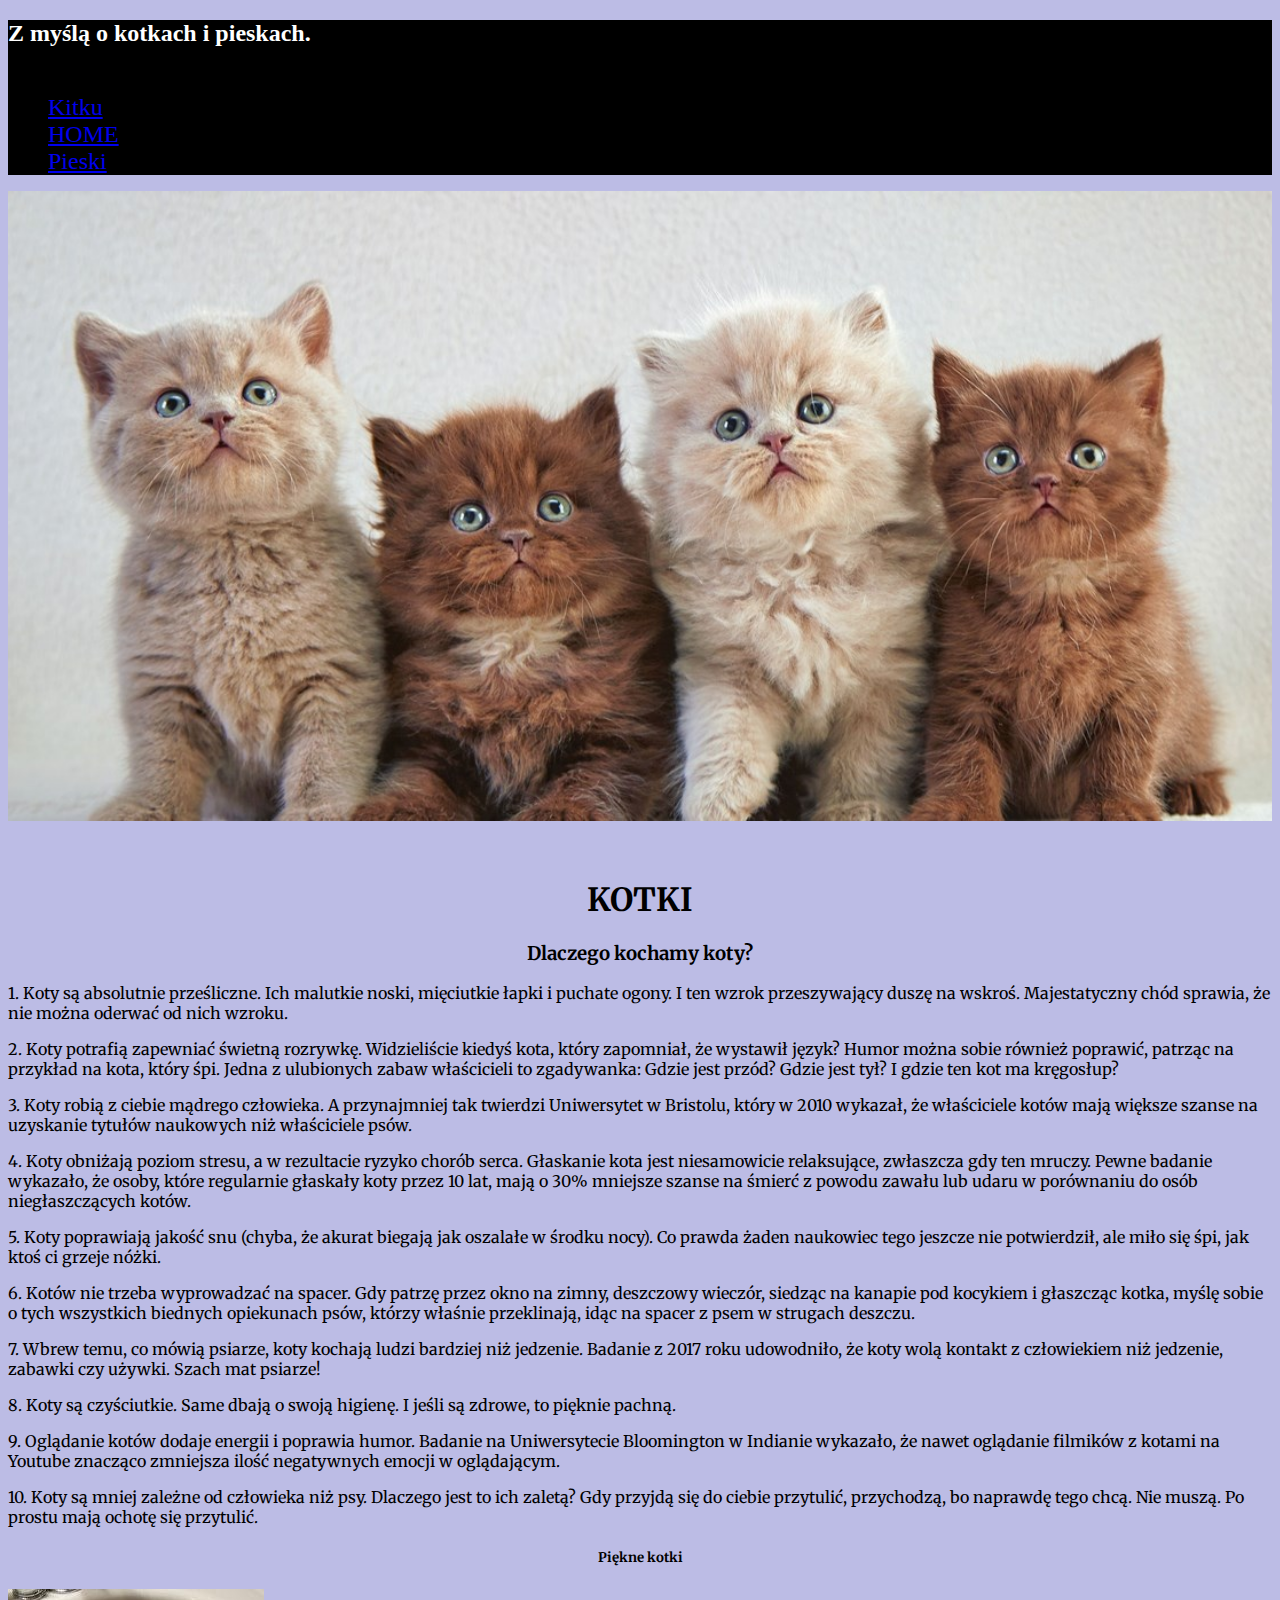
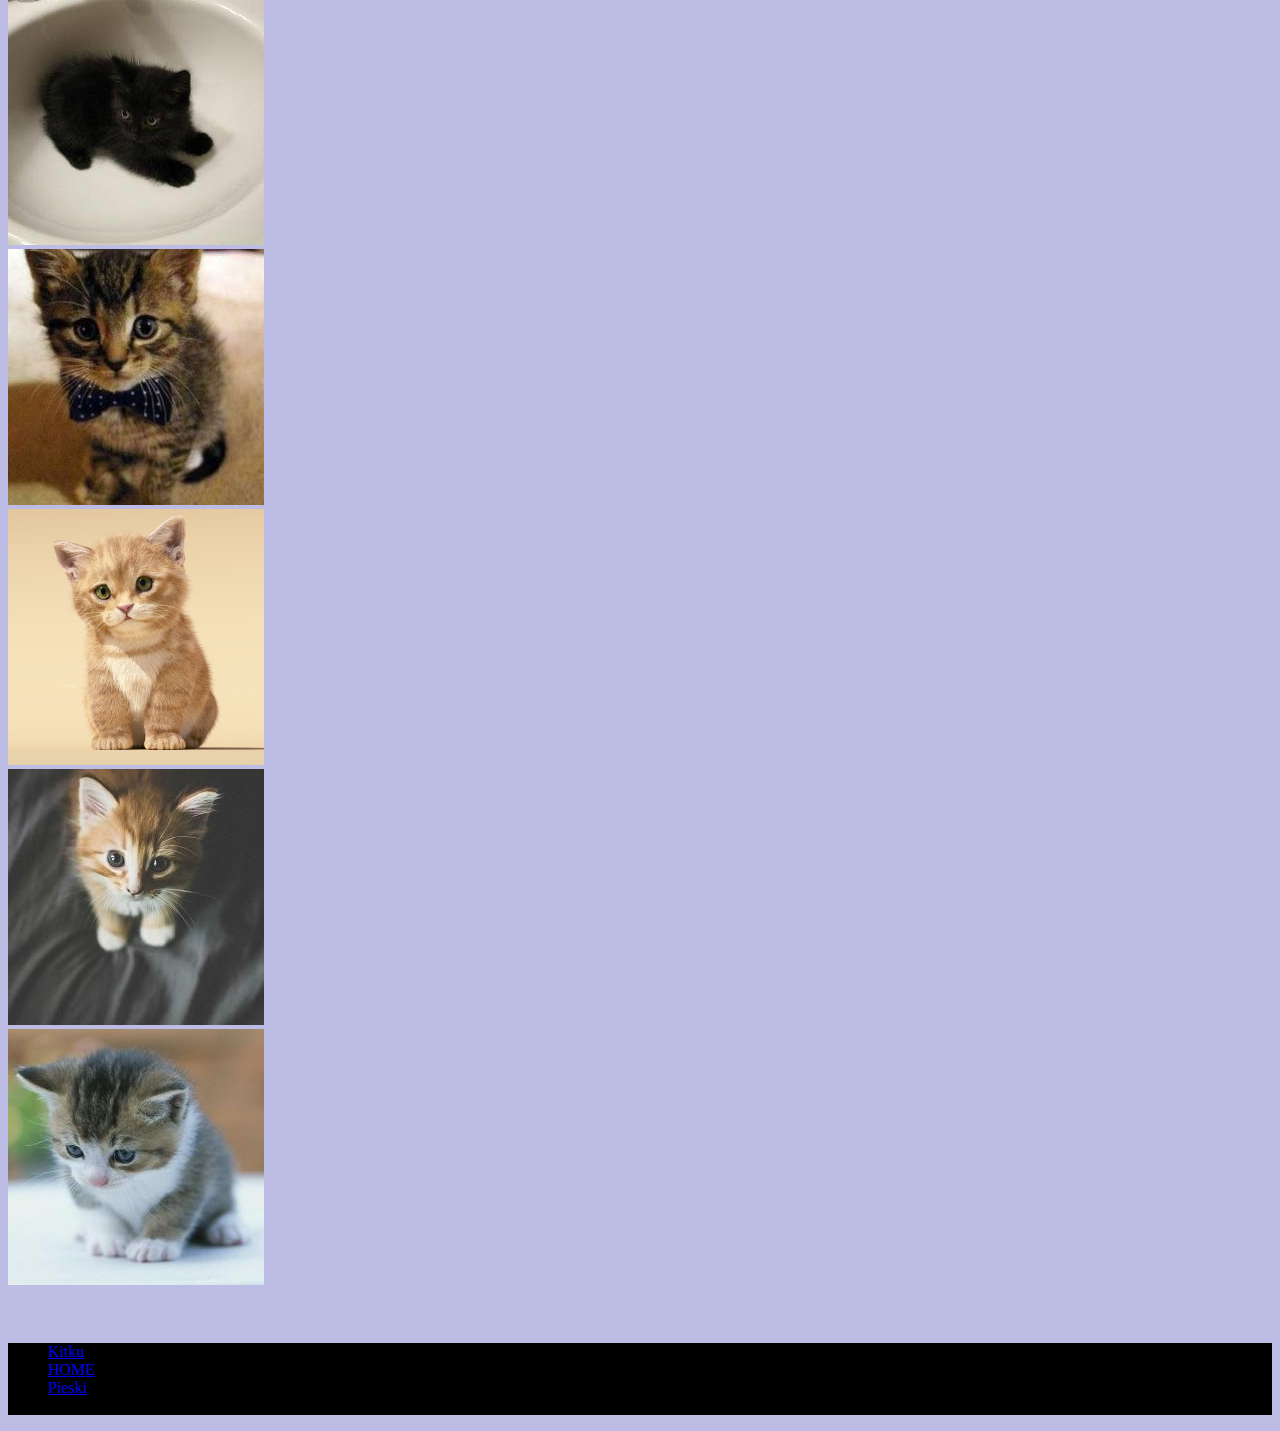
==== sc.html @ ae037237 "05.03.2021" ====
<!DOCTYPE html>
<html lang="en">
<head>
    <meta charset="UTF-8">
    <meta http-equiv="X-UA-Compatible" content="IE=edge">
    <meta name="viewport" content="width=device-width, initial-scale=1.0">
    <link rel="stylesheet" href="https://cdn.jsdelivr.net/npm/bootstrap@4.5.3/dist/css/bootstrap.min.css" integrity="sha384-TX8t27EcRE3e/ihU7zmQxVncDAy5uIKz4rEkgIXeMed4M0jlfIDPvg6uqKI2xXr2" crossorigin="anonymous">
    <link rel="preconnect" href="https://fonts.gstatic.com">
    <link href="https://fonts.googleapis.com/css2?family=Merriweather:ital@1&display=swap" rel="stylesheet">
    <link rel="stylesheet" href="sc.css">
    <title>Document</title>
</head>
<body class="body">
    <div class="container-fluid black-colour">
        <h2 class="white-colour text-center">Z myślą o kotkach i pieskach.</h2>
        <ul class="nav justify-content-center">
            <li class="nav-item nav-font">
              <a class="nav-link active" href="#"></a>
            </li>
            <li class="nav-item nav-font">
              <a class="nav-link" href="sc.html">Kitku</a>
            </li>
            <li class="nav-item nav-font">
              <a class="nav-link" href="index.html">HOME</a>
            </li>
            <li class="nav-item nav-font">
              <a class="nav-link active" href="th.html">Pieski</a>
            </li>
        </ul>
    </div>
    <div class="kotki">
    </div>
    <h1 class="h1 padding">KOTKI</h1>
    <div class="container">
        <h3 class="h1">Dlaczego kochamy koty?</h3>
        <p class="font">1. Koty są absolutnie prześliczne. Ich malutkie noski, mięciutkie łapki i puchate ogony. I ten wzrok przeszywający duszę na wskroś. Majestatyczny chód sprawia, że nie można oderwać od nich wzroku.</p>
        <p class="font">2. Koty potrafią zapewniać świetną rozrywkę. Widzieliście kiedyś kota, który zapomniał, że wystawił język? Humor można sobie również poprawić, patrząc na przykład na kota, który śpi. Jedna z ulubionych zabaw właścicieli to zgadywanka: Gdzie jest przód? Gdzie jest tył? I gdzie ten kot ma kręgosłup?</p>
        <p class="font">3. Koty robią z ciebie mądrego człowieka. A przynajmniej tak twierdzi Uniwersytet w Bristolu, który w 2010 wykazał, że właściciele kotów mają większe szanse na uzyskanie tytułów naukowych niż właściciele psów.</p>
        <p class="font">4. Koty obniżają poziom stresu, a w rezultacie ryzyko chorób serca. Głaskanie kota jest niesamowicie relaksujące, zwłaszcza gdy ten mruczy. Pewne badanie wykazało, że osoby, które regularnie głaskały koty przez 10 lat, mają o 30% mniejsze szanse na śmierć z powodu zawału lub udaru w porównaniu do osób niegłaszczących kotów.</p>
        <p class="font">5. Koty poprawiają jakość snu (chyba, że akurat biegają jak oszalałe w środku nocy). Co prawda żaden naukowiec tego jeszcze nie potwierdził, ale miło się śpi, jak ktoś ci grzeje nóżki.</p>
        <p class="font">6. Kotów nie trzeba wyprowadzać na spacer. Gdy patrzę przez okno na zimny, deszczowy wieczór, siedząc na kanapie pod kocykiem i głaszcząc kotka, myślę sobie o tych wszystkich biednych opiekunach psów, którzy właśnie przeklinają, idąc na spacer z psem w strugach deszczu.</p>
        <p class="font">7. Wbrew temu, co mówią psiarze, koty kochają ludzi bardziej niż jedzenie. Badanie z 2017 roku udowodniło, że koty wolą kontakt z człowiekiem niż jedzenie, zabawki czy używki. Szach mat psiarze!</p>
        <p class="font">8. Koty są czyściutkie. Same dbają o swoją higienę. I jeśli są zdrowe, to pięknie pachną.</p>
        <p class="font">9. Oglądanie kotów dodaje energii i poprawia humor. Badanie na Uniwersytecie Bloomington w Indianie wykazało, że nawet oglądanie filmików z kotami na Youtube znacząco zmniejsza ilość negatywnych emocji w oglądającym. </p>
        <p class="font">10. Koty są mniej zależne od człowieka niż psy. Dlaczego jest to ich zaletą? Gdy przyjdą się do ciebie przytulić, przychodzą, bo naprawdę tego chcą. Nie muszą. Po prostu mają ochotę się przytulić.</p>
    </div>
        <div class="container">
            <h5 class="h1">Piękne kotki</h5>
            <div class="row justify-content-center">
                <div class="col-sm-12 col-md-5 col-lg-2">
                    <img src="cat.jpg" class="card-img-top" alt="...">
                </div>
                <div class="col-sm-12 col-md-5 col-lg-2">
                    <img src="kotki1.jpg" class="card-img-top" alt="...">
                </div>
                <div class="col-sm-12 col-md-5 col-lg-2">
                    <img src="kotki2.jpg" class="card-img-top" alt="...">
                </div>
                <div class="col-sm-12 col-md-5 col-lg-2">
                    <img src="cat1.jpg" class="card-img-top" alt="...">
                </div>
                <div class="col-sm-12 col-md-5 col-lg-2">
                    <img src="cat2.jpeg" class="card-img-top" alt="...">
                </div>
            </div>
        </div>
        <div>
        <footer>
        <div class="container-fluid padding">
            <ul class="nav justify-content-center footer-colour">
                <li class="nav-item">
                  <a class="nav-link active" href="#">Kitku</a>
                </li>
                <li class="nav-item">
                  <a class="nav-link" href="#">HOME</a>
                </li>
                <li class="nav-item">
                  <a class="nav-link" href="#">Pieski</a>
                </li>
                <li class="nav-item">
        </footer>
        </div>
</body>
</html>
---- sc.css ----
.black-colour {
    background-color: black;
}

.white-colour {
    color: white;
}

.nav-font {
    font-size:x-large;
}

.kotki {
    background-image: url(kittens.jpg);
    background-repeat: no-repeat;
    background-size: cover;
    width: 100%;
    height: 70vh;
}

.h1 {
    font-family: 'Merriweather', serif;
    color: rgb(0, 0, 0);
    text-align: center;
}

.font {
    font-family: 'Merriweather', serif;
    color: rgb(0, 0, 0);
}

.body {
    background-color: rgb(188, 188, 229);
}

.footer-colour {
    background-color: rgb(0, 0, 0);
}

.padding {
    padding-top: 3%;
}
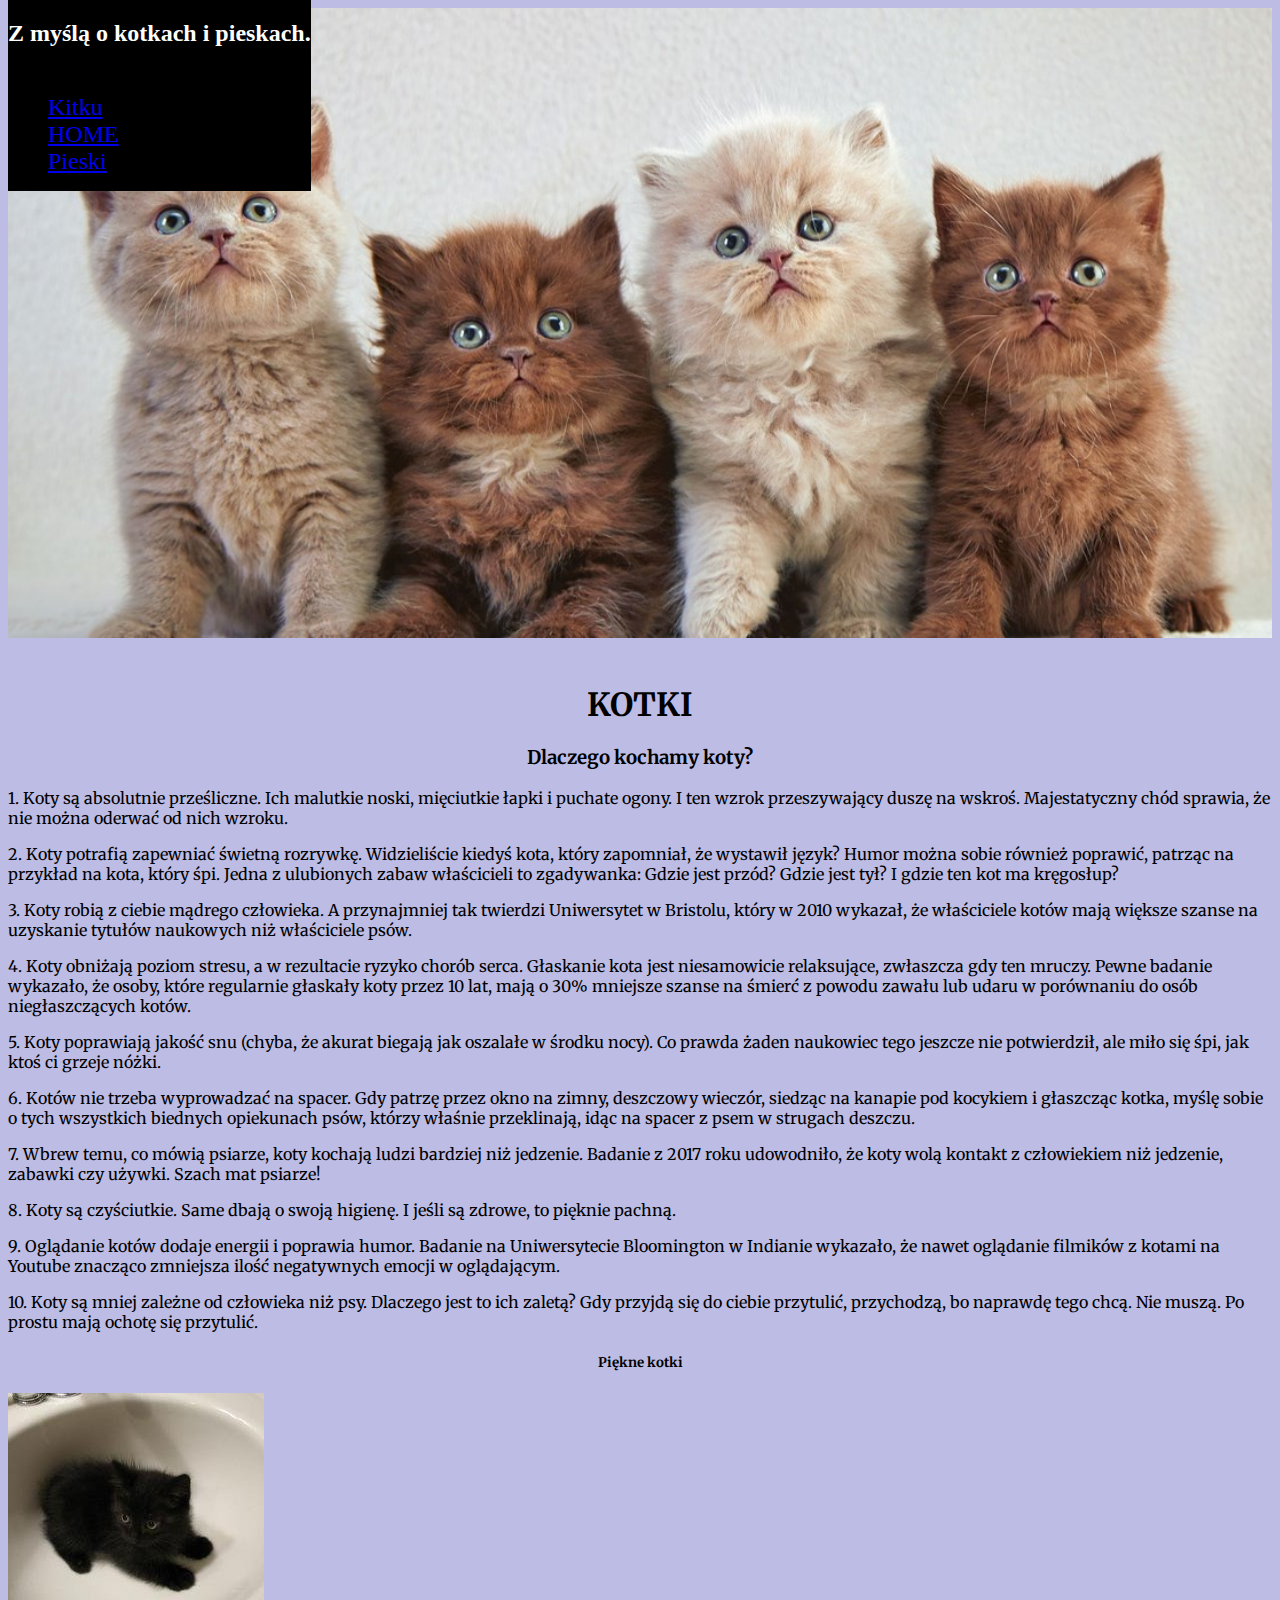
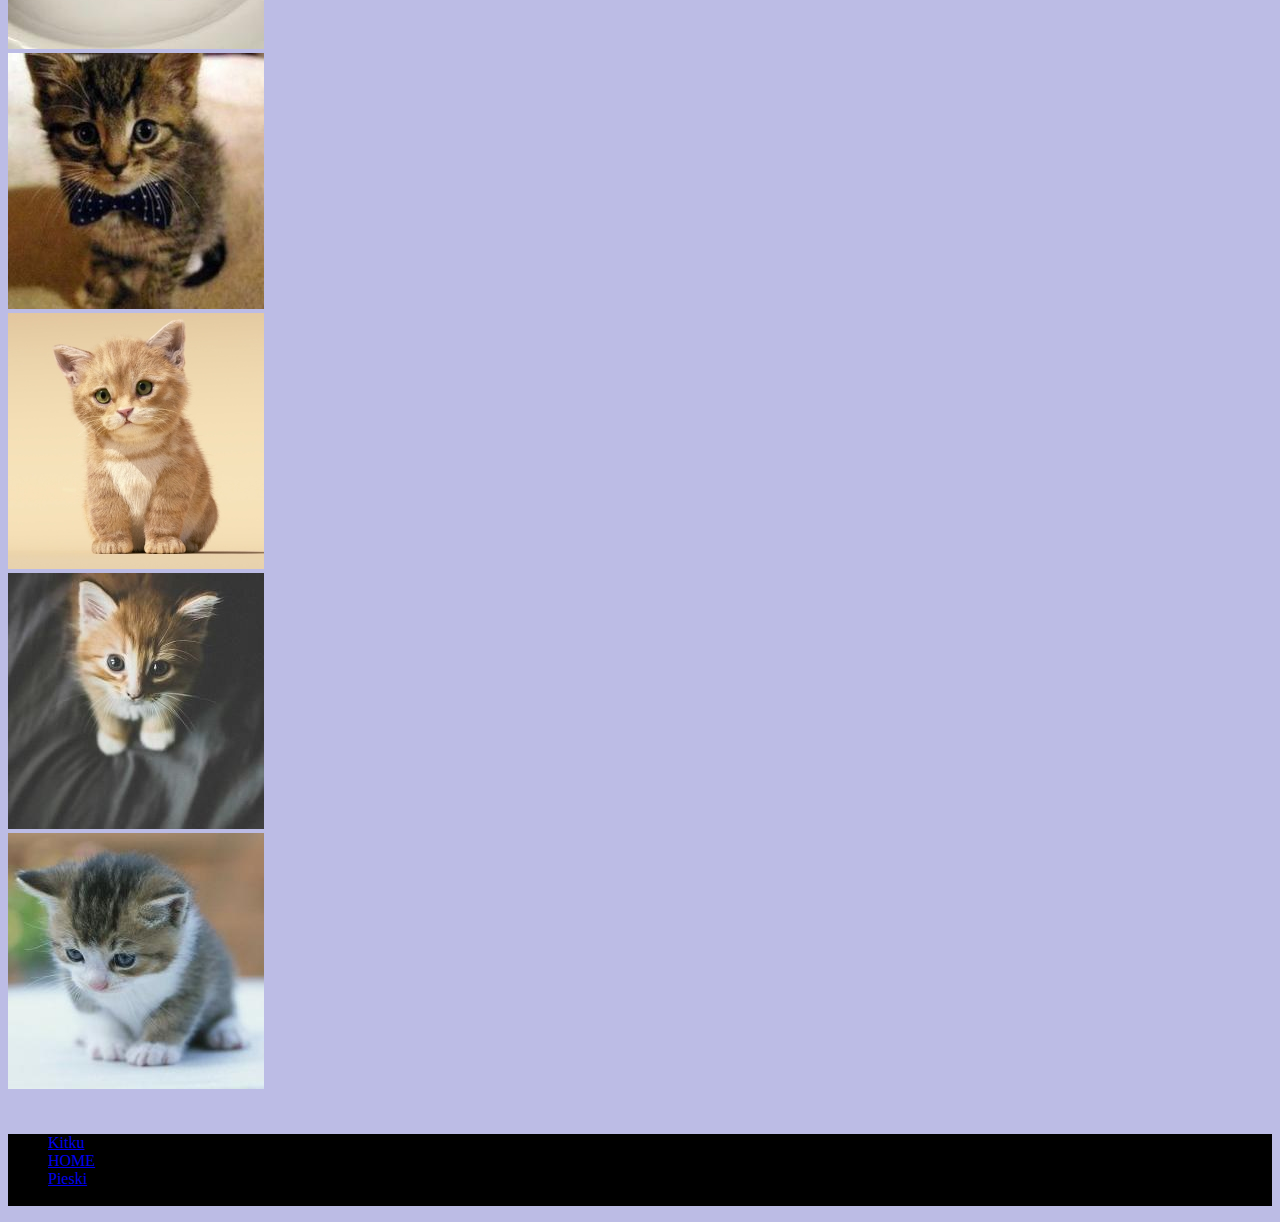
==== commit 8d944265: "05.03.2021" ====
--- a/sc.html
+++ b/sc.html
@@ -11,7 +11,7 @@
     <title>Document</title>
 </head>
 <body class="body">
-    <div class="container-fluid black-colour">
+    <div id="menu"class="container-fluid black-colour">
         <h2 class="white-colour text-center">Z myślą o kotkach i pieskach.</h2>
         <ul class="nav justify-content-center">
             <li class="nav-item nav-font">
--- a/sc.css
+++ b/sc.css
@@ -38,5 +38,11 @@
 }
 
 .padding {
-    padding-top: 3%;
+    padding-top: 2%;
+}
+
+#menu {
+    position: fixed;
+    top: 0;
+    z-index: 10;
 }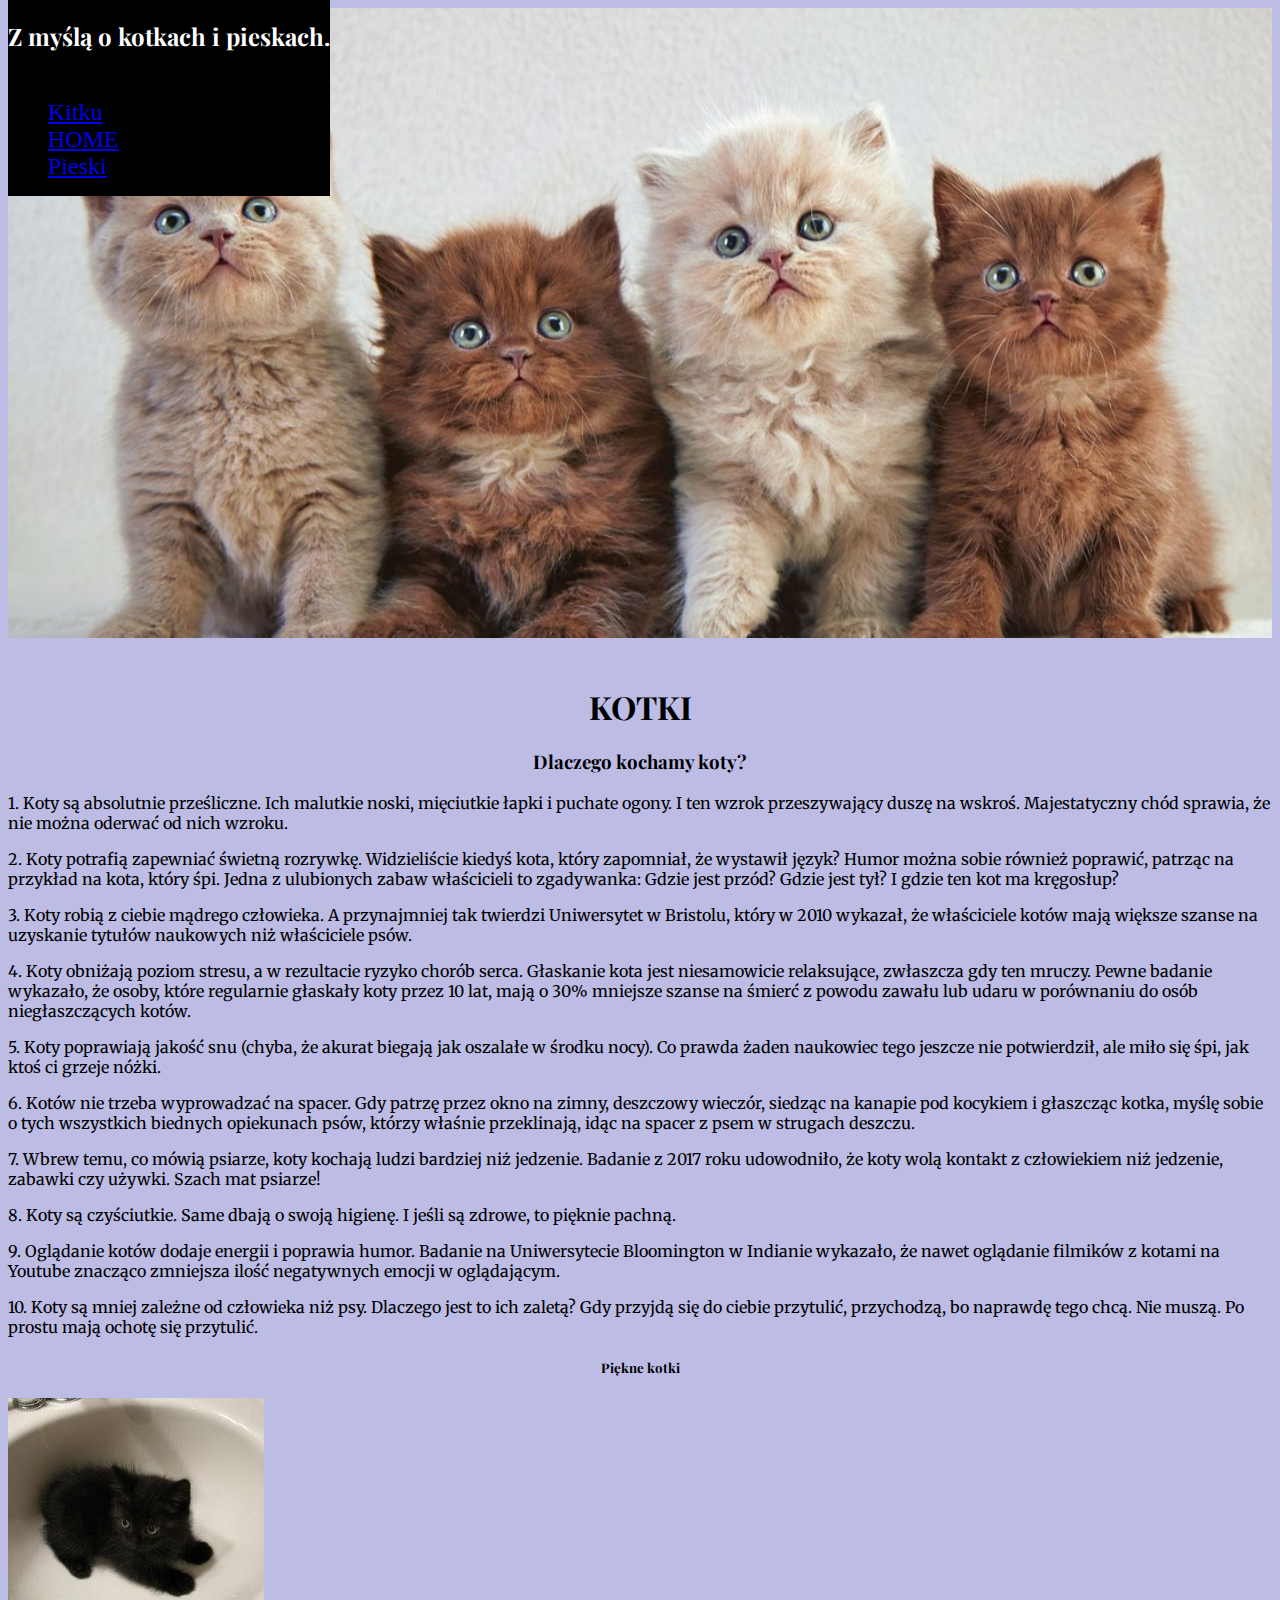
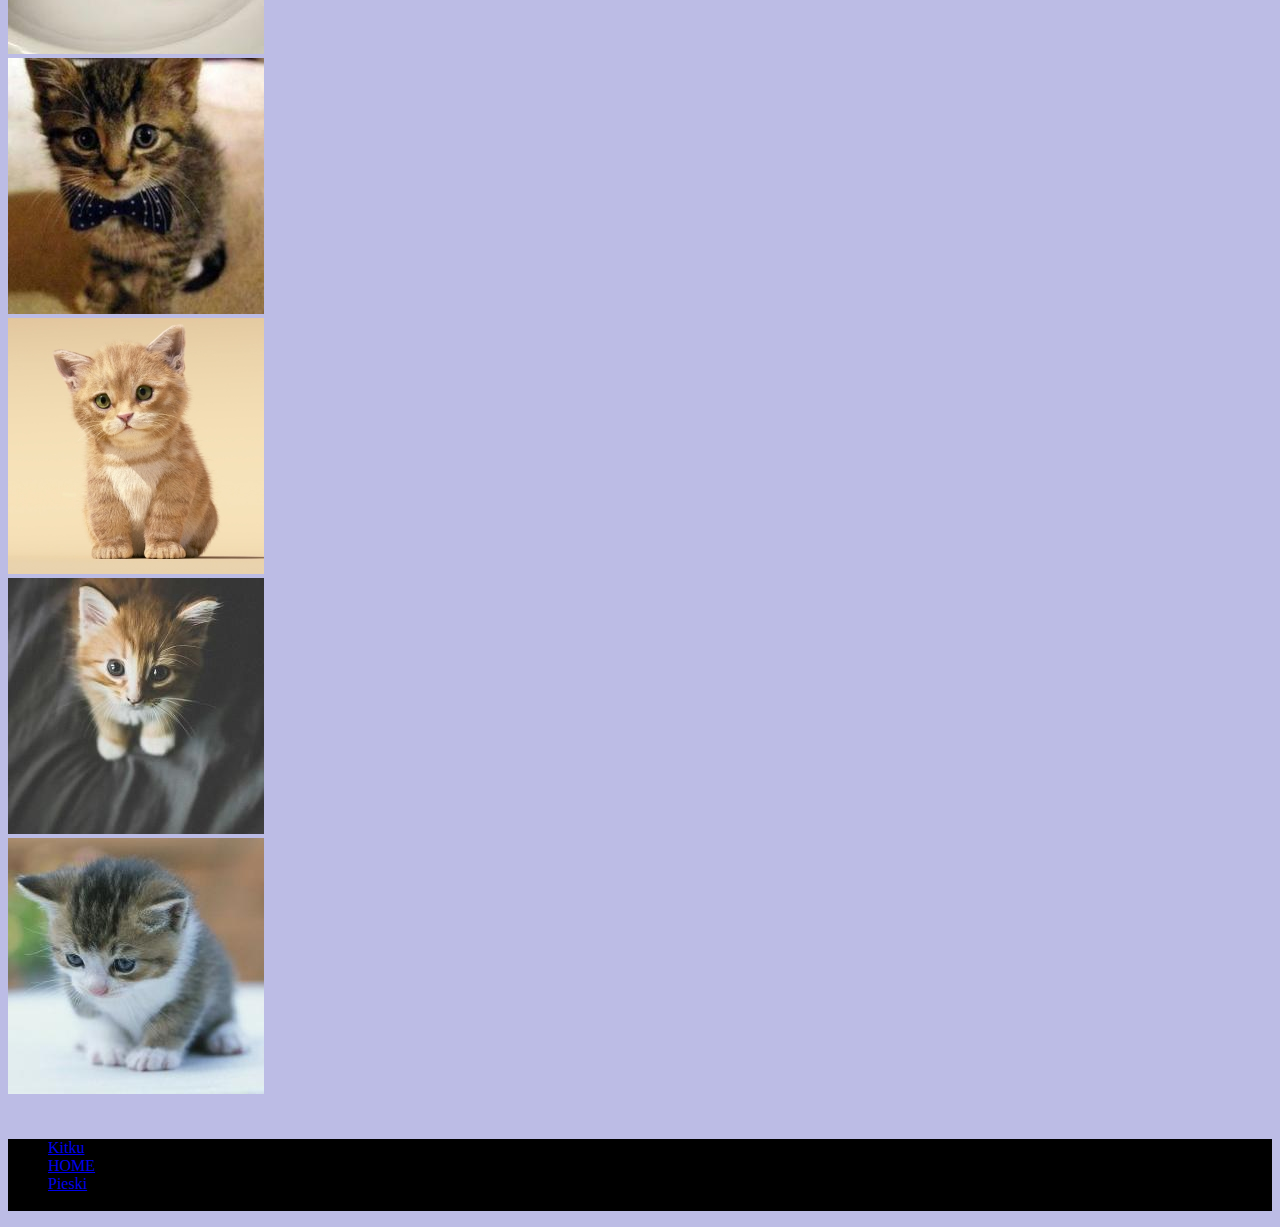
==== commit 45ab508d: "05.03.2021" ====
--- a/sc.html
+++ b/sc.html
@@ -7,6 +7,8 @@
     <link rel="stylesheet" href="https://cdn.jsdelivr.net/npm/bootstrap@4.5.3/dist/css/bootstrap.min.css" integrity="sha384-TX8t27EcRE3e/ihU7zmQxVncDAy5uIKz4rEkgIXeMed4M0jlfIDPvg6uqKI2xXr2" crossorigin="anonymous">
     <link rel="preconnect" href="https://fonts.gstatic.com">
     <link href="https://fonts.googleapis.com/css2?family=Merriweather:ital@1&display=swap" rel="stylesheet">
+    <link rel="preconnect" href="https://fonts.gstatic.com">
+    <link href="https://fonts.googleapis.com/css2?family=Playfair+Display:ital,wght@1,400;1,500&display=swap" rel="stylesheet">
     <link rel="stylesheet" href="sc.css">
     <title>Document</title>
 </head>
--- a/sc.css
+++ b/sc.css
@@ -4,6 +4,7 @@
 
 .white-colour {
     color: white;
+    font-family: 'Playfair Display', serif;
 }
 
 .nav-font {
@@ -19,7 +20,7 @@
 }
 
 .h1 {
-    font-family: 'Merriweather', serif;
+    font-family: 'Playfair Display', serif;
     color: rgb(0, 0, 0);
     text-align: center;
 }
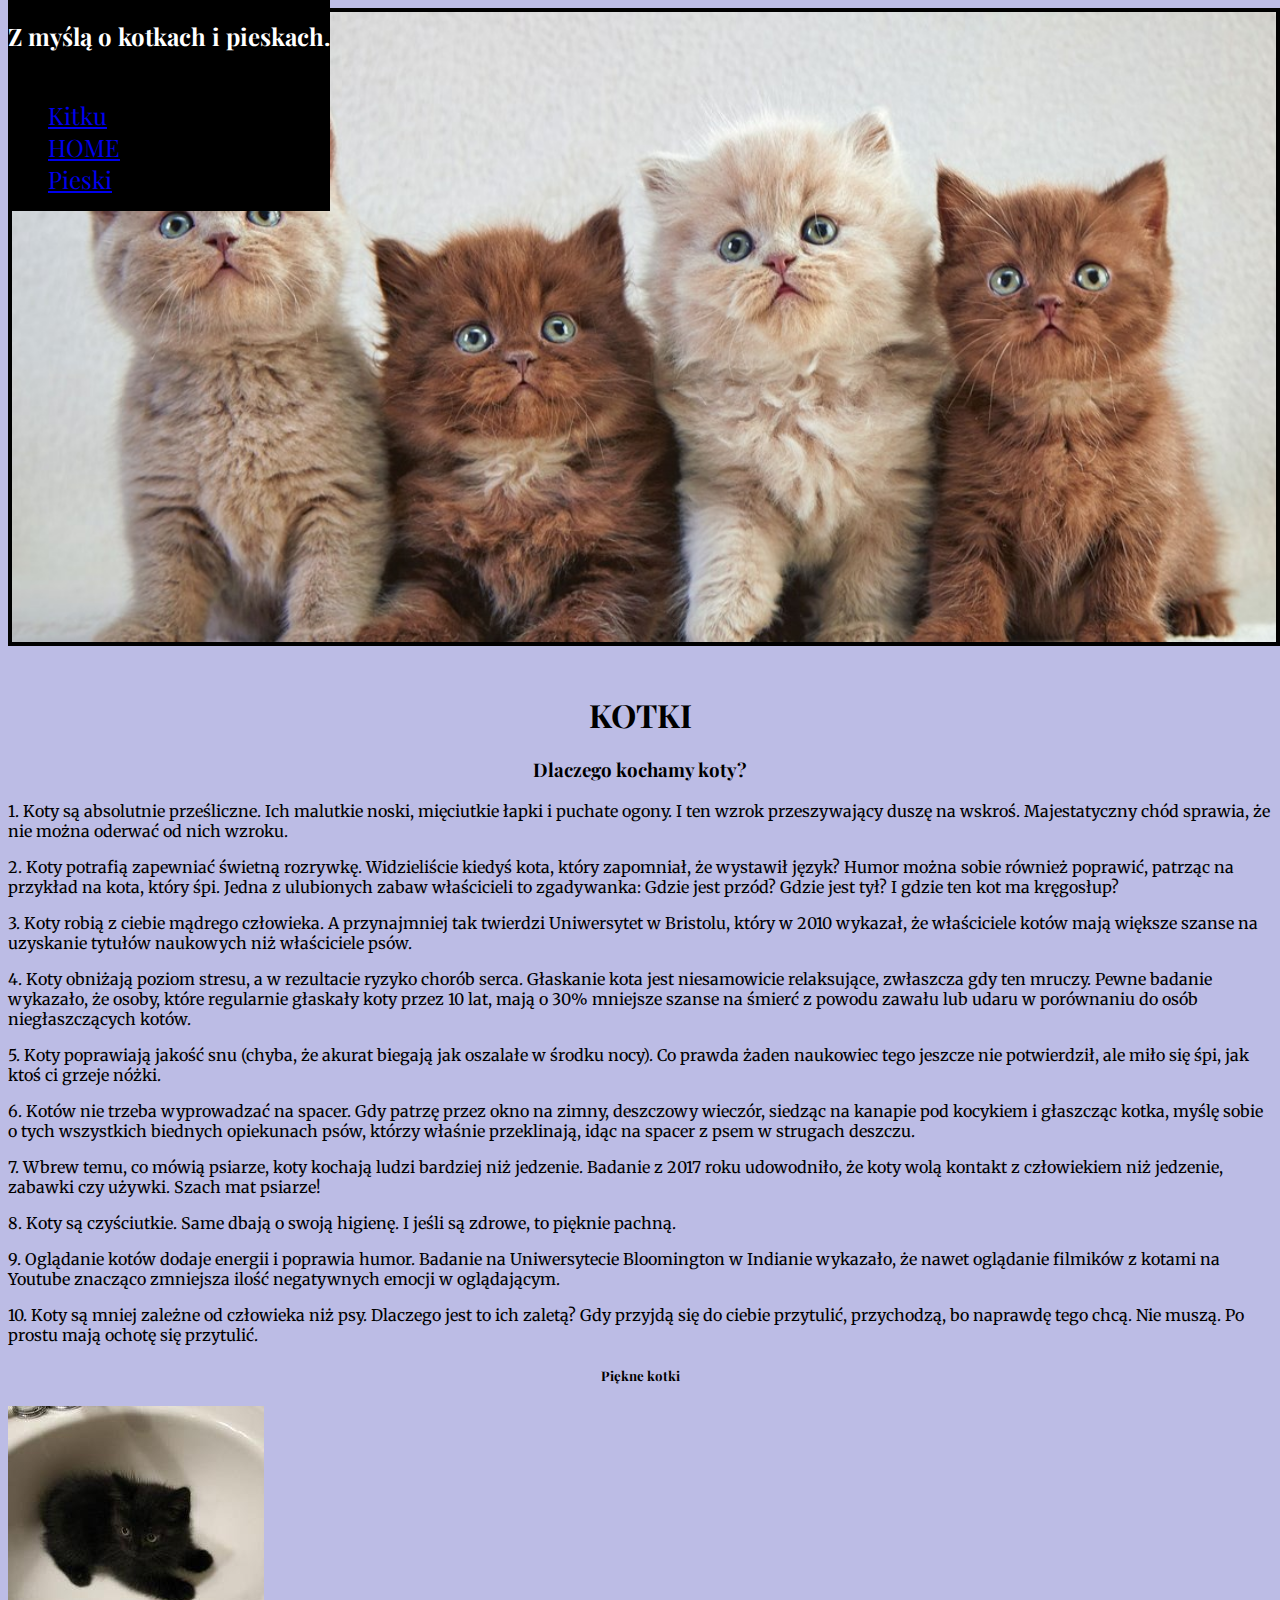
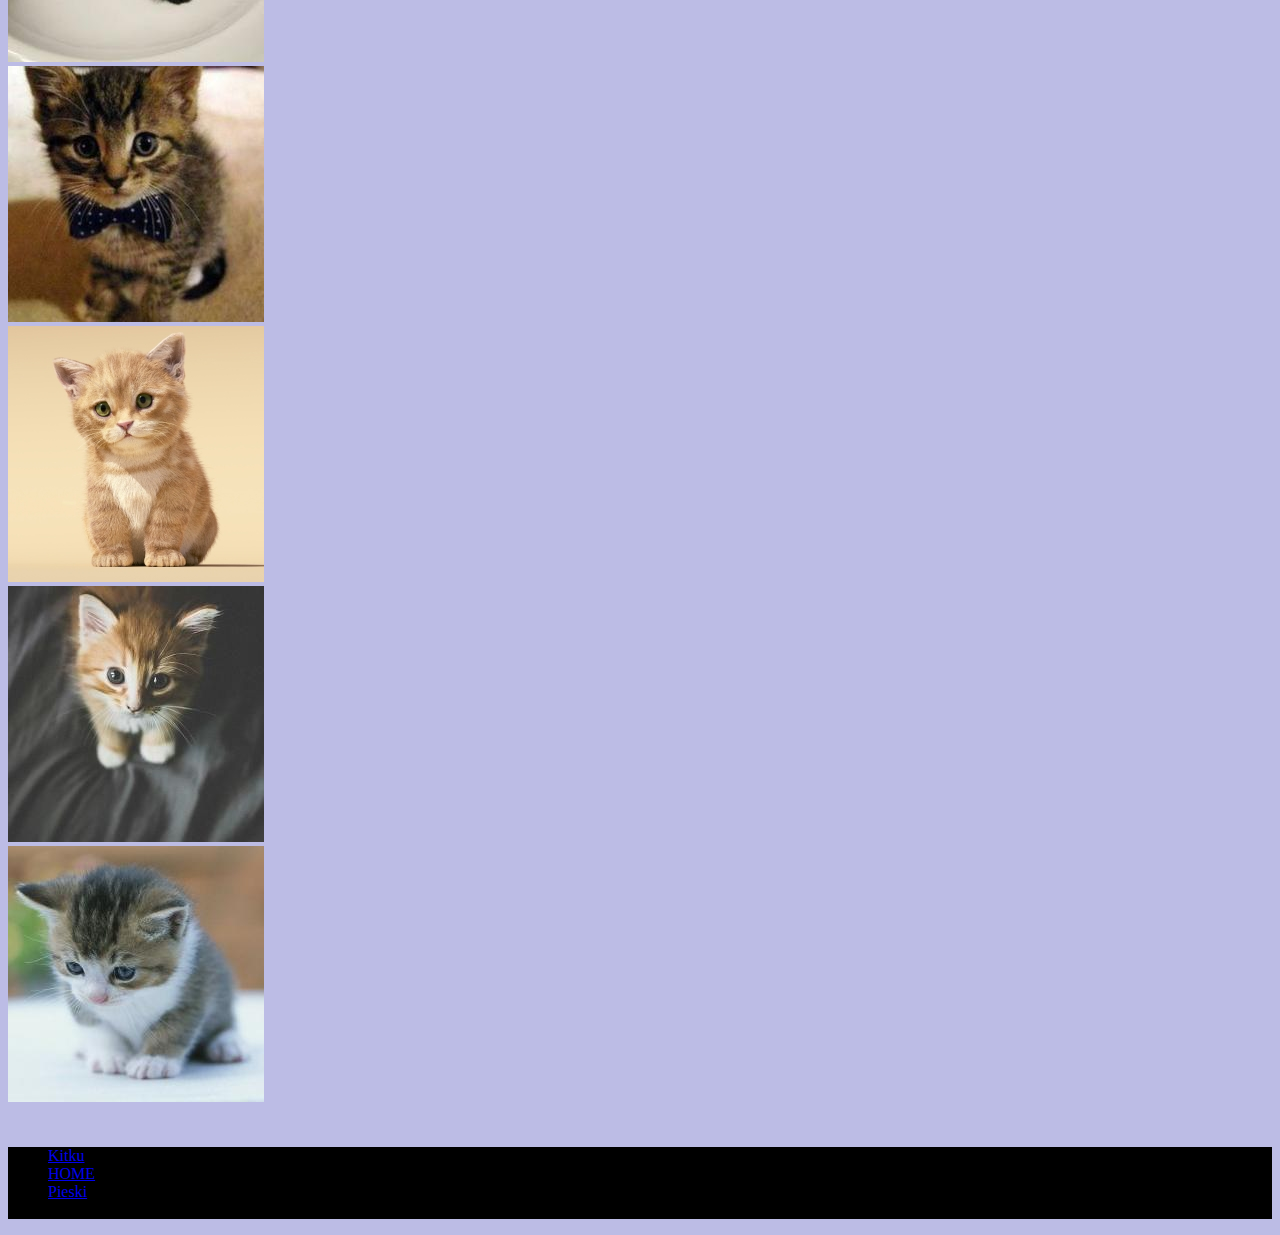
==== commit 4f95b875: "05.03.2021" ====
--- a/sc.html
+++ b/sc.html
@@ -20,13 +20,13 @@
               <a class="nav-link active" href="#"></a>
             </li>
             <li class="nav-item nav-font">
-              <a class="nav-link" href="sc.html">Kitku</a>
+              <a class="nav-link nav-footer" href="sc.html">Kitku</a>
             </li>
             <li class="nav-item nav-font">
-              <a class="nav-link" href="index.html">HOME</a>
+              <a class="nav-link nav-footer" href="index.html">HOME</a>
             </li>
             <li class="nav-item nav-font">
-              <a class="nav-link active" href="th.html">Pieski</a>
+              <a class="nav-link active nav-footer" href="th.html">Pieski</a>
             </li>
         </ul>
     </div>
--- a/sc.css
+++ b/sc.css
@@ -17,6 +17,7 @@
     background-size: cover;
     width: 100%;
     height: 70vh;
+    border: 4px solid black;
 }
 
 .h1 {
@@ -46,4 +47,8 @@
     position: fixed;
     top: 0;
     z-index: 10;
+}
+
+.nav-footer {
+    font-family: 'Playfair Display', serif;
 }